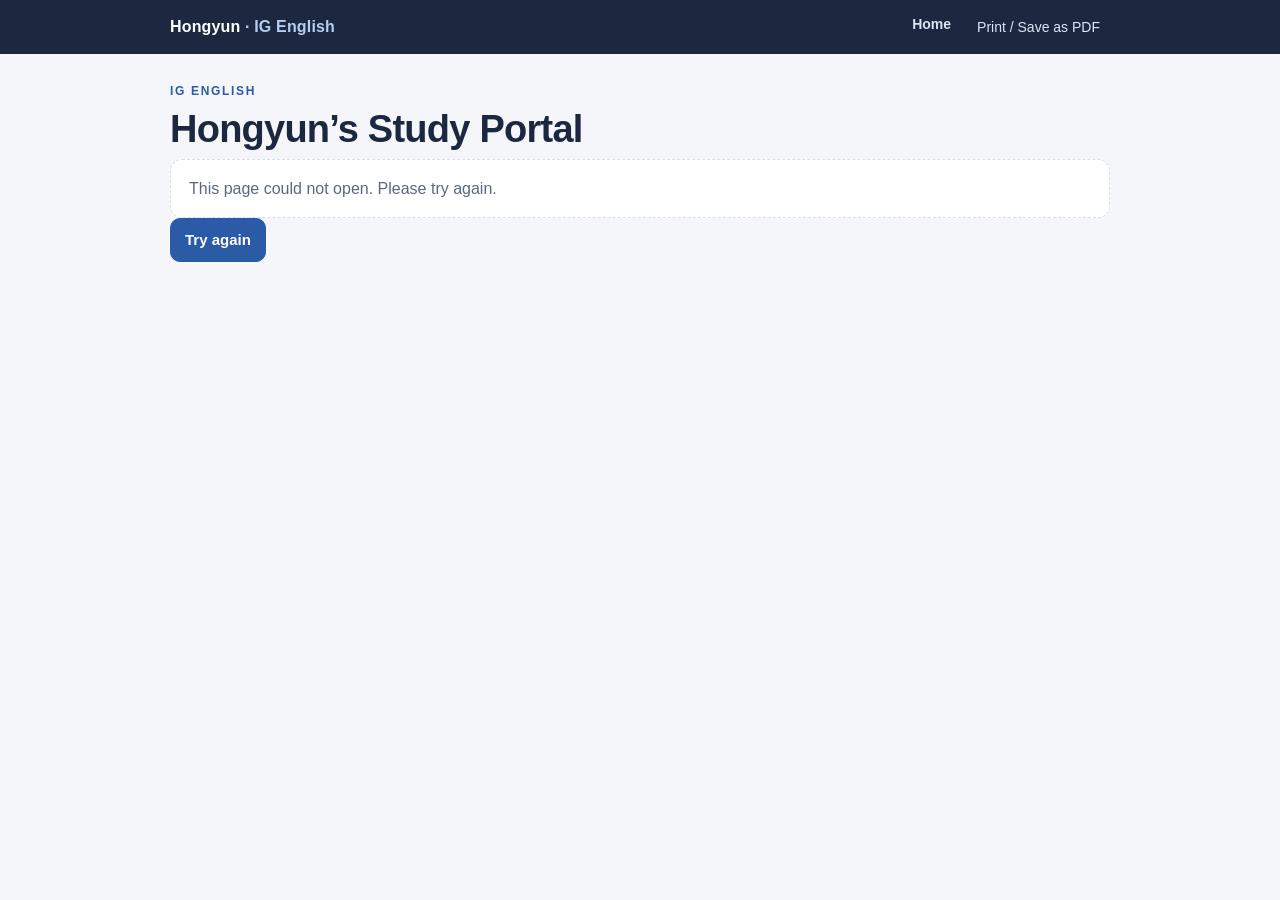
==== index.html @ 1810aab0 "Create Hongyun study portal shell with protected reading routes" ====
<!doctype html><html lang="en"><head><meta charset="utf-8"><meta name="viewport" content="width=device-width,initial-scale=1"><meta name="robots" content="noindex,nofollow,noarchive"><meta name="referrer" content="no-referrer"><title>Hongyun · Study Portal</title><link rel="icon" href="data:,"><link rel="stylesheet" href="./assets/portal.css"><script src="./assets/config.js" defer></script><script src="./assets/app.js" defer></script></head><body data-root="./" data-page="home"><header class="zp-top"><div class="zp-top-inner"><a class="zp-brand" id="brand-link" href="./">Hongyun <span>· IG English</span></a><nav class="zp-nav"><a id="home-link" href="./">Home</a><button type="button" id="print-page">Print / Save as PDF</button></nav></div></header><main class="zp-page" id="app"><p class="zp-loading" role="status">Loading…</p></main></body></html>
---- assets/portal.css ----
/* Learner site · home, class records, Extra Practice (practice by question type, full mocks), task player, mistake log, vocabulary. */
:root { --ink: #1c2740; --muted: #5b6780; --paper: #f4f6fa; --surface: #fff; --line: #d6deeb; --accent: #2b5aa6; --accent-soft: #e6eefa; --warn: #8a611c; --warn-soft: #faf1dc; --good: #1f6b43; --good-soft: #e3f2e8; --bad: #9a2f2f; --bad-soft: #f8e7e5; }
* { box-sizing: border-box; }
[hidden] { display: none !important; }
html { scroll-behavior: smooth; }
body { margin: 0; color: var(--ink); background: var(--paper); font: 16px/1.6 -apple-system, BlinkMacSystemFont, "Segoe UI", "PingFang SC", "Microsoft YaHei", Arial, sans-serif; }
a { color: var(--accent); }
button, input, textarea, select { font: inherit; color: inherit; }

/* Header */
.zp-top { background: var(--ink); color: #fff; }
.zp-top-inner { max-width: 980px; margin: 0 auto; padding: 10px 20px; display: flex; flex-wrap: wrap; justify-content: space-between; align-items: center; gap: 8px 18px; }
.zp-brand { color: #fff; text-decoration: none; font-weight: 800; letter-spacing: .01em; }
.zp-brand span { color: #b7cdf2; font-weight: 600; }
.zp-nav { display: flex; flex-wrap: wrap; gap: 4px; }
.zp-nav a { display: flex; flex-direction: column; padding: 6px 12px; border-radius: 10px; color: #dbe5f5; text-decoration: none; font-size: 14px; font-weight: 700; line-height: 1.25; }
.zp-nav a small { font-size: 11px; font-weight: 600; opacity: .75; }
.zp-nav a:hover { background: rgba(255,255,255,.1); }
.zp-nav a[aria-current="page"] { background: #fff; color: var(--ink); }
.zp-preview { margin: 0; padding: 6px 20px; background: var(--warn-soft); color: var(--warn); font-size: 13px; font-weight: 700; text-align: center; }

/* Page */
.zp-page { max-width: 980px; margin: 0 auto; padding: 28px 20px 90px; }
.zp-back { margin: 0 0 18px; font-size: 14px; }
.zp-back a { text-decoration: none; font-weight: 700; }
.zp-kicker { margin: 0; color: var(--accent); font-size: 12px; font-weight: 800; letter-spacing: .14em; text-transform: uppercase; }
.zp-page h1 { margin: 6px 0 8px; font-size: clamp(26px, 5vw, 38px); line-height: 1.14; letter-spacing: -.02em; }
.zp-lead { margin: 0 0 8px; color: var(--muted); }
.zp-section { margin: 30px 0 0; padding: 24px 0 0; border-top: 2px solid var(--line); }
.zp-section > h2 { margin: 0 0 14px; font-size: 22px; }
.zp-section > h2 small { color: var(--muted); font-size: 14px; font-weight: 600; margin-left: 6px; }
.zp-sub { margin: 22px 0 10px; font-size: 16px; color: var(--muted); }
.zp-paper { margin: 14px 0; border: 1px solid var(--line); border-radius: 12px; padding: 4px 14px 10px; background: var(--surface); }
.zp-paper > summary { display: flex; align-items: center; justify-content: space-between; gap: 10px; cursor: pointer; list-style: none; }
.zp-paper > summary::-webkit-details-marker { display: none; }
.zp-paper > summary .zp-sub { margin: 10px 0; color: var(--ink); }
.zp-paper > summary::after { content: '▸'; color: var(--muted); }
.zp-paper[open] > summary::after { content: '▾'; }
.zp-paper-count { min-width: 26px; padding: 1px 8px; border-radius: 999px; background: var(--line); color: var(--muted); font-size: 12px; text-align: center; }
.zp-part { margin: 14px 0 8px; font-size: 14px; color: var(--muted); letter-spacing: .02em; }
.zp-empty { margin: 0; padding: 16px 18px; border: 1px dashed var(--line); border-radius: 12px; background: var(--surface); color: var(--muted); }
.zp-note { color: var(--muted); font-size: 14px; }
.zp-loading { color: var(--muted); }

/* Cards */
/* Tasks are listed one per row (the teacher prefers a vertical list to a card grid). */
.zp-cards { display: flex; flex-direction: column; border: 1px solid var(--line); border-radius: 12px; background: var(--surface); overflow: hidden; }
.zp-card { position: relative; display: grid; grid-template-columns: minmax(0, 1fr) auto; grid-template-areas: "kind go" "title go" "meta go"; column-gap: 14px; row-gap: 3px; padding: 12px 16px; border-bottom: 1px solid var(--line); min-width: 0; color: var(--ink); }
.zp-card:last-child { border-bottom: 0; }
.zp-card-link { text-decoration: none; }
.zp-card-link:hover { background: var(--accent-soft); }
.zp-card.is-locked { opacity: .65; }
.zp-card-kind { grid-area: kind; color: var(--accent); font-size: 11.5px; font-weight: 800; letter-spacing: .06em; text-transform: uppercase; }
.zp-card h3 { grid-area: title; margin: 0; font-size: 16px; line-height: 1.35; }
.zp-meta { grid-area: meta; margin: 0; color: var(--muted); font-size: 13.5px; display: flex; flex-wrap: wrap; gap: 6px; align-items: center; }
.zp-go { grid-area: go; align-self: center; color: var(--accent); font-weight: 800; font-size: 14px; white-space: nowrap; }
.zp-pill { display: inline-flex; padding: 2px 9px; border-radius: 999px; font-size: 12px; font-weight: 800; background: #edf1f7; color: var(--muted); }
.zp-pill.good { background: var(--good-soft); color: var(--good); }
.zp-pill.warn { background: var(--warn-soft); color: var(--warn); }
.zp-pill.bad { background: var(--bad-soft); color: var(--bad); }
.zp-tiles { display: flex; flex-direction: column; margin-top: 18px; border: 1px solid var(--line); border-radius: 12px; background: var(--surface); overflow: hidden; }
.zp-tile { display: grid; grid-template-columns: 64px minmax(0, 1fr); grid-template-areas: "num title" "num sub"; column-gap: 12px; align-items: center; padding: 12px 16px; border-bottom: 1px solid var(--line); color: var(--ink); text-decoration: none; }
.zp-tile:last-child { border-bottom: 0; }
.zp-tile:hover { background: var(--accent-soft); }
.zp-tile strong { grid-area: title; font-size: 16px; }
.zp-tile span { grid-area: sub; color: var(--muted); font-size: 13.5px; }
.zp-tile b { grid-area: num; color: var(--accent); font-size: 24px; line-height: 1.1; text-align: center; }

/* Buttons */
.zp-btn { display: inline-flex; flex-direction: column; align-items: flex-start; justify-content: center; min-height: 44px; padding: 7px 14px; border: 1px solid var(--accent); border-radius: 10px; background: var(--accent); color: #fff; font-size: 15px; font-weight: 750; line-height: 1.2; text-decoration: none; cursor: pointer; }
.zp-btn small { font-size: 12px; font-weight: 600; opacity: .85; margin-top: 2px; }
.zp-btn.alt { background: #fff; color: var(--accent); }
.zp-btn.quiet { border-color: var(--line); background: #fff; color: var(--ink); font-weight: 650; }
.zp-btn.danger { border-color: var(--bad); background: var(--bad); }
.zp-btn:hover { filter: brightness(1.06); }
.zp-btn:disabled, .zp-btn[aria-disabled="true"] { opacity: .5; cursor: default; filter: none; }
.zp-btn:focus-visible, .zp-log a:focus-visible, .zp-card-link:focus-visible, summary:focus-visible, .zp-chip:focus-visible { outline: 3px solid #d39a2b; outline-offset: 2px; }
.zp-actions { display: flex; flex-wrap: wrap; gap: 8px; margin-top: 8px; align-items: center; }
.zp-msg { min-height: 1.4em; margin: 8px 0 0; font-size: 14px; color: var(--muted); }
.zp-msg.error { color: var(--bad); }
.zp-msg.success { color: var(--good); font-weight: 700; }
.zp-progress { height: 6px; margin-top: 8px; border-radius: 99px; background: #e2e8f2; overflow: hidden; }
.zp-progress i { display: block; height: 100%; width: 0; background: var(--accent); transition: width .2s; }

/* Home: Class Logbook */
.zp-log { display: grid; gap: 10px; margin: 0; padding: 0; list-style: none; }
.zp-log a { display: grid; grid-template-columns: auto minmax(0, 1fr) auto; gap: 14px; align-items: center; padding: 16px 18px; border: 1px solid var(--line); border-radius: 14px; background: var(--surface); color: var(--ink); text-decoration: none; }
.zp-log a:hover { border-color: var(--accent); }
.zp-log .num { display: grid; place-items: center; width: 52px; height: 52px; border-radius: 12px; background: var(--accent-soft); color: var(--accent); font-weight: 850; font-size: 18px; }
.zp-log strong { display: block; font-size: 17px; }
.zp-log .date { display: block; color: var(--muted); font-size: 14px; }
.zp-log .go { color: var(--accent); font-weight: 800; }

/* Class page and rich text */
.zp-fold { border: 1px solid var(--line); border-radius: 14px; background: var(--surface); }
.zp-fold + .zp-fold { margin-top: 10px; }
.zp-fold > summary { padding: 14px 18px; cursor: pointer; font-weight: 750; }
.zp-fold > summary small { margin-right: 10px; color: var(--accent); font-size: 12px; font-weight: 800; letter-spacing: .08em; text-transform: uppercase; }
.zp-fold-body { padding: 0 18px 18px; }
.zp-rich h3 { margin: 22px 0 6px; font-size: 18px; }
.zp-rich h4 { margin: 18px 0 6px; font-size: 16px; }
.zp-rich p, .zp-rich ul, .zp-rich ol { margin: 8px 0; }
.zp-rich > :first-child { margin-top: 0; }
.zp-example { padding: 10px 14px; border-left: 3px solid var(--accent); border-radius: 0 8px 8px 0; background: var(--accent-soft); font-family: Georgia, "Times New Roman", serif; }
.zp-notes { margin: 8px 0 0; padding: 14px 16px; border-radius: 10px; background: #f7f9fc; border: 1px solid var(--line); font: 15px/1.6 ui-monospace, SFMono-Regular, Menlo, monospace; white-space: pre-wrap; overflow-wrap: anywhere; }
.zp-table { border-collapse: collapse; width: 100%; max-width: 560px; }
.zp-table th, .zp-table td { padding: 7px 12px; border: 1px solid var(--line); text-align: left; vertical-align: top; }
.zp-table th { width: 44%; background: #f7f9fc; font-weight: 700; }
.zp-memo { padding: 12px 16px; border: 1px solid var(--line); border-radius: 10px; background: #fbfcfe; }
.zp-prompt { margin: 10px 0; padding: 14px 18px; border-left: 4px solid var(--accent); border-radius: 0 10px 10px 0; background: var(--surface); font-family: Georgia, "Times New Roman", serif; font-size: 17px; }
.zp-prompt p { margin: 8px 0; }


/* Hongyun: delivery and private release controls. */
.hy-section{margin-top:26px}.hy-access{display:grid;gap:12px;max-width:430px;margin-top:28px;padding:24px;background:var(--surface);border:1px solid var(--line);border-radius:14px}.hy-access input{width:100%;min-width:0;min-height:44px;padding:8px 12px;border:1px solid var(--line);border-radius:8px;background:var(--surface)}
.hy-material-window{max-height:min(70dvh,680px);overflow-y:scroll;scrollbar-gutter:stable;overscroll-behavior:auto;padding:0 4px 18px;scrollbar-color:var(--muted) var(--surface)}.hy-material{padding:16px 8px}.hy-material h3{margin:0 0 8px}.hy-switch{display:flex;align-items:center;gap:10px;margin-top:14px}.hy-switch input{width:19px;height:19px;accent-color:var(--accent)}
.zp-page,.zp-fold-body,.zp-log a,.zp-card{min-width:0}summary{overflow-wrap:break-word}.zp-section{border:0}.zp-nav button{background:none;border:0;color:#dbe5f5;padding:6px 10px;cursor:pointer;font:inherit;font-size:14px}td ul{margin:0;padding-left:18px}
@media(max-width:600px){.zp-page{padding:22px 14px 60px}.zp-top-inner{padding:10px 14px}.zp-fold-body{padding:0 12px 14px}.zp-log a{padding:12px;gap:10px}.zp-log .num{width:40px;height:40px}.zp-log .go{font-size:13px}.zp-actions .zp-btn{font-size:13px}.zp-paper>summary{flex-wrap:wrap}.hy-material-window{max-height:65dvh}}
@media(prefers-color-scheme:dark){:root{--ink:#e7edf9;--muted:#aebbd3;--paper:#131c2c;--surface:#1b293e;--line:#41506b;--accent:#a8c8ff;--accent-soft:#293e60;--warn:#f4d28c;--warn-soft:#493b20}.zp-top{background:#0d1422}.zp-nav a[aria-current=page]{background:#233754;color:#e7edf9}.zp-btn{color:#14223a}.zp-btn.quiet,.zp-btn.alt{background:var(--surface);color:var(--accent)}.zp-pill{background:var(--accent-soft);color:var(--muted)}}
@media print{body{background:white;color:black;font-size:11pt}.zp-top,.zp-nav,.hy-access{display:none}.zp-page{padding:0;max-width:none}.zp-fold,.zp-paper,.zp-log a{break-inside:avoid;background:white;border:0}.hy-material-window{max-height:none;overflow:visible}.zp-go{display:none}a{color:black;text-decoration:none}}
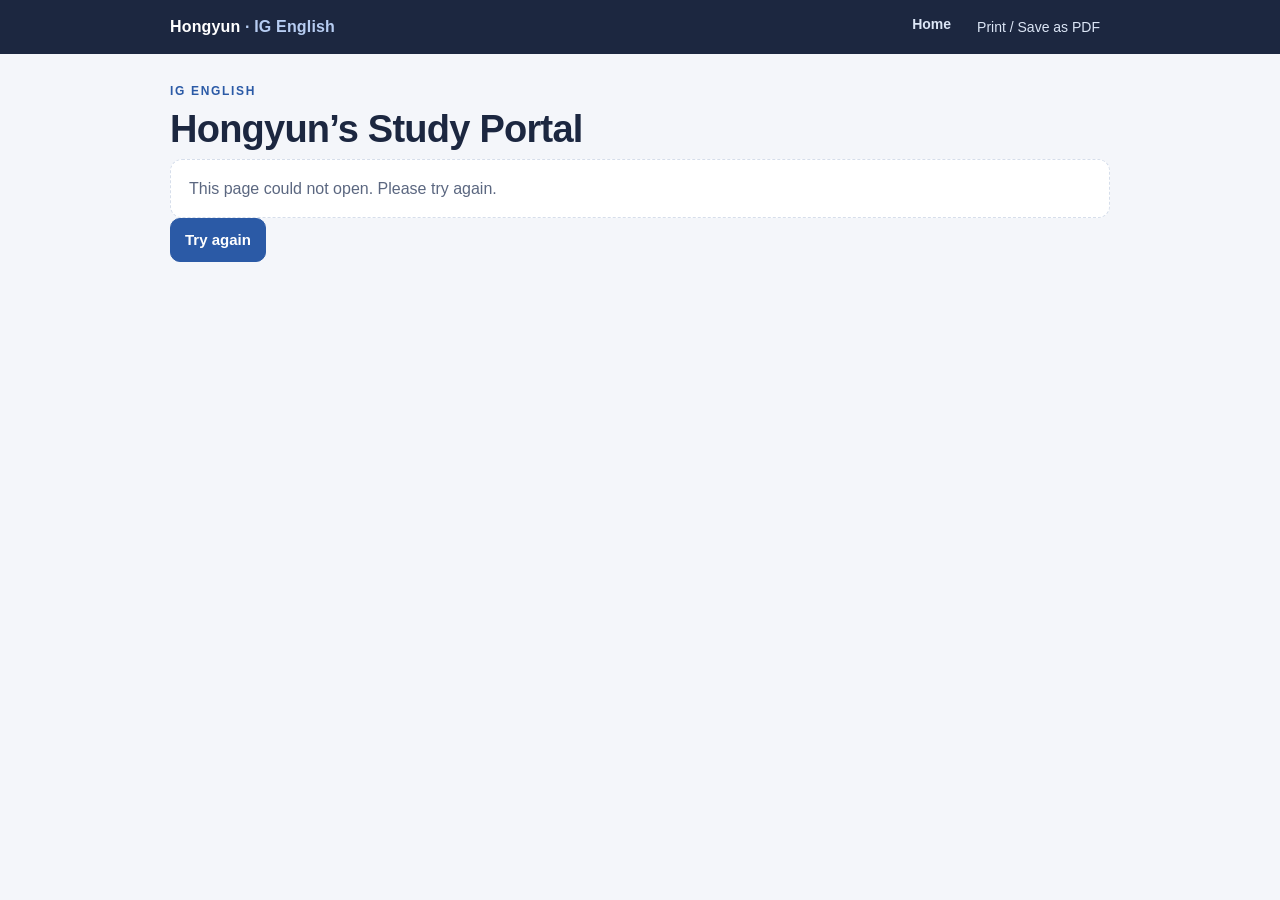
==== commit 7fd1ec89: "Home To do, classes newest first, hand-in status, any class number The page passes the signed-in ses" ====
--- a/index.html
+++ b/index.html
@@ -1 +1 @@
-<!doctype html><html lang="en"><head><meta charset="utf-8"><meta name="viewport" content="width=device-width,initial-scale=1"><meta name="robots" content="noindex,nofollow,noarchive"><meta name="referrer" content="no-referrer"><title>Hongyun · Study Portal</title><link rel="icon" href="data:,"><link rel="stylesheet" href="./assets/portal.css"><script src="./assets/config.js" defer></script><script src="./assets/app.js" defer></script></head><body data-root="./" data-page="home"><header class="zp-top"><div class="zp-top-inner"><a class="zp-brand" id="brand-link" href="./">Hongyun <span>· IG English</span></a><nav class="zp-nav"><a id="home-link" href="./">Home</a><button type="button" id="print-page">Print / Save as PDF</button></nav></div></header><main class="zp-page" id="app"><p class="zp-loading" role="status">Loading…</p></main></body></html>+<!doctype html><html lang="en"><head><meta charset="utf-8"><meta name="viewport" content="width=device-width,initial-scale=1"><meta name="robots" content="noindex,nofollow,noarchive"><meta name="referrer" content="no-referrer"><title>Hongyun · Study Portal</title><link rel="icon" href="data:,"><link rel="stylesheet" href="./assets/portal.css?v=20261110b"><script src="./assets/config.js" defer></script><script src="./assets/app.js?v=20261110b" defer></script></head><body data-root="./" data-page="home"><header class="zp-top"><div class="zp-top-inner"><a class="zp-brand" id="brand-link" href="./">Hongyun <span>· IG English</span></a><nav class="zp-nav"><a id="home-link" href="./">Home</a><button type="button" id="print-page">Print / Save as PDF</button></nav></div></header><main class="zp-page" id="app"><p class="zp-loading" role="status">Loading…</p></main></body></html>
